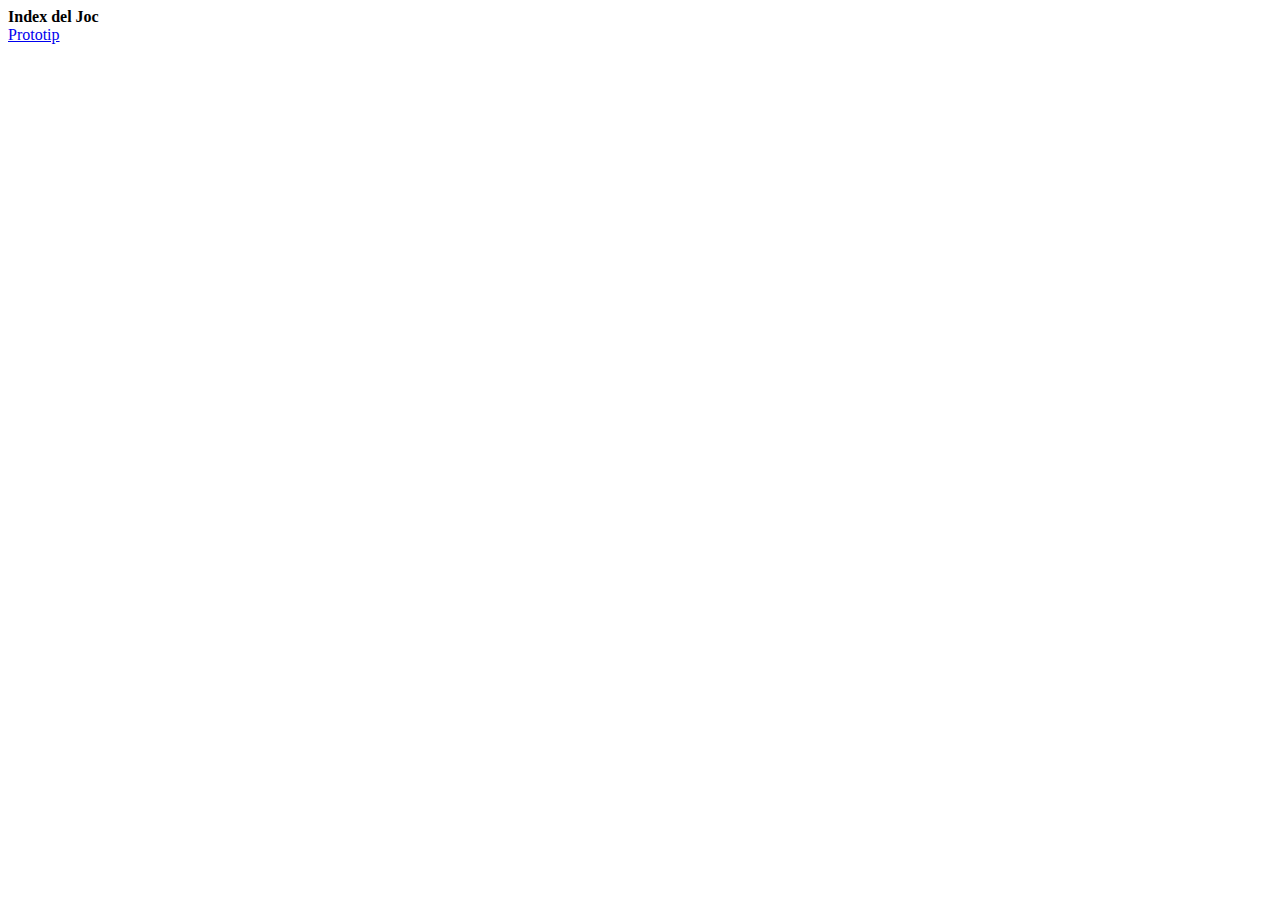
==== index.html @ 7f47c230 "Add files via upload" ====
<!DOCTYPE html>
<!--
To change this license header, choose License Headers in Project Properties.
To change this template file, choose Tools | Templates
and open the template in the editor.
-->
<html>
    <head>
        <title>Prototip - Joc del Penjat - </title>
        <meta charset="UTF-8">
        <meta name="viewport" content="width=device-width, initial-scale=1.0">
    </head>
    <body>
        <b><div>Index del Joc</div></b>
        <a href="Prototip.html">Prototip</a>

    </body>
</html>
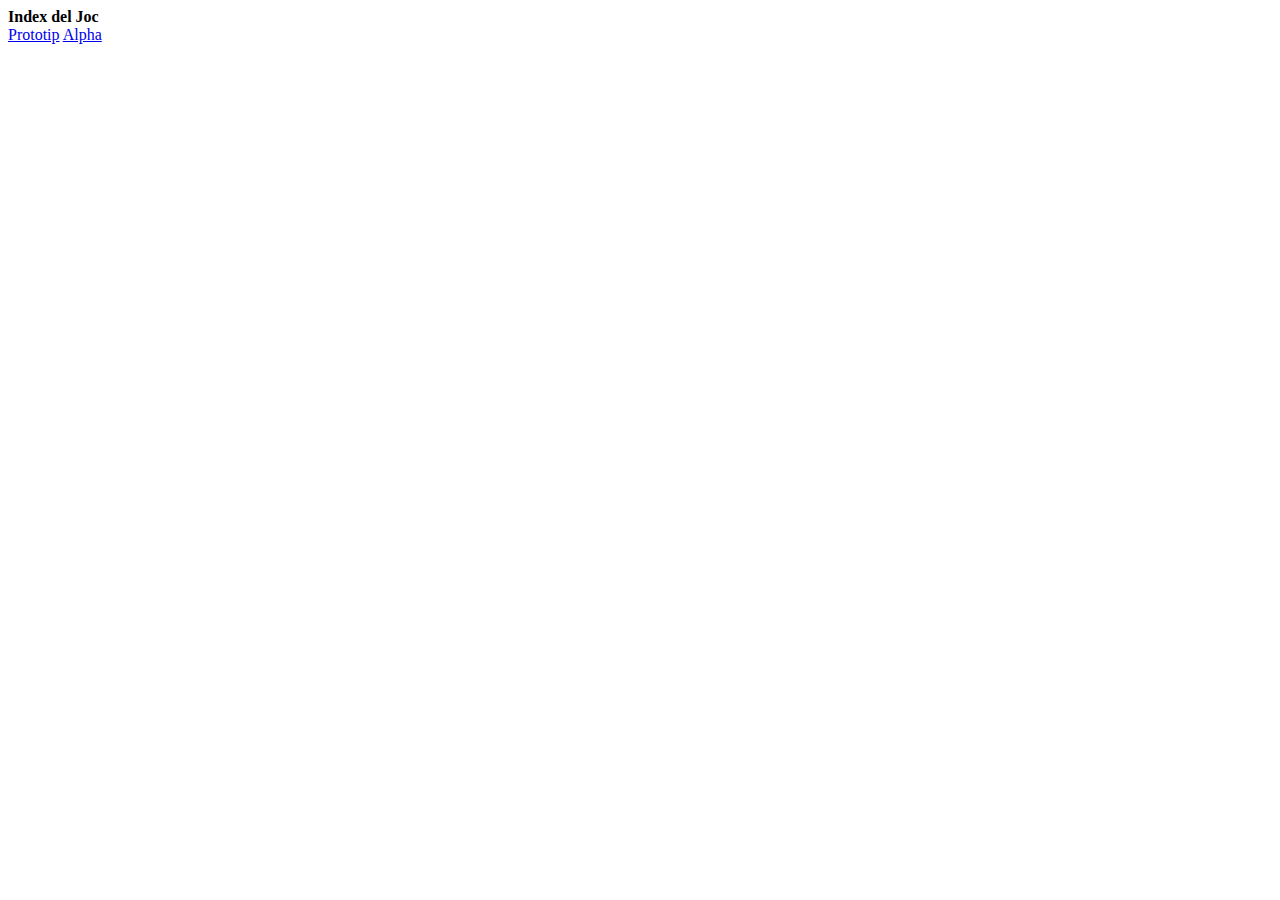
==== commit 0ecc4857: "Add files via upload" ====
--- a/index.html
+++ b/index.html
@@ -13,6 +13,7 @@
     <body>
         <b><div>Index del Joc</div></b>
         <a href="Prototip.html">Prototip</a>
+         <a href="alpha.html">Alpha</a>
 
     </body>
 </html>
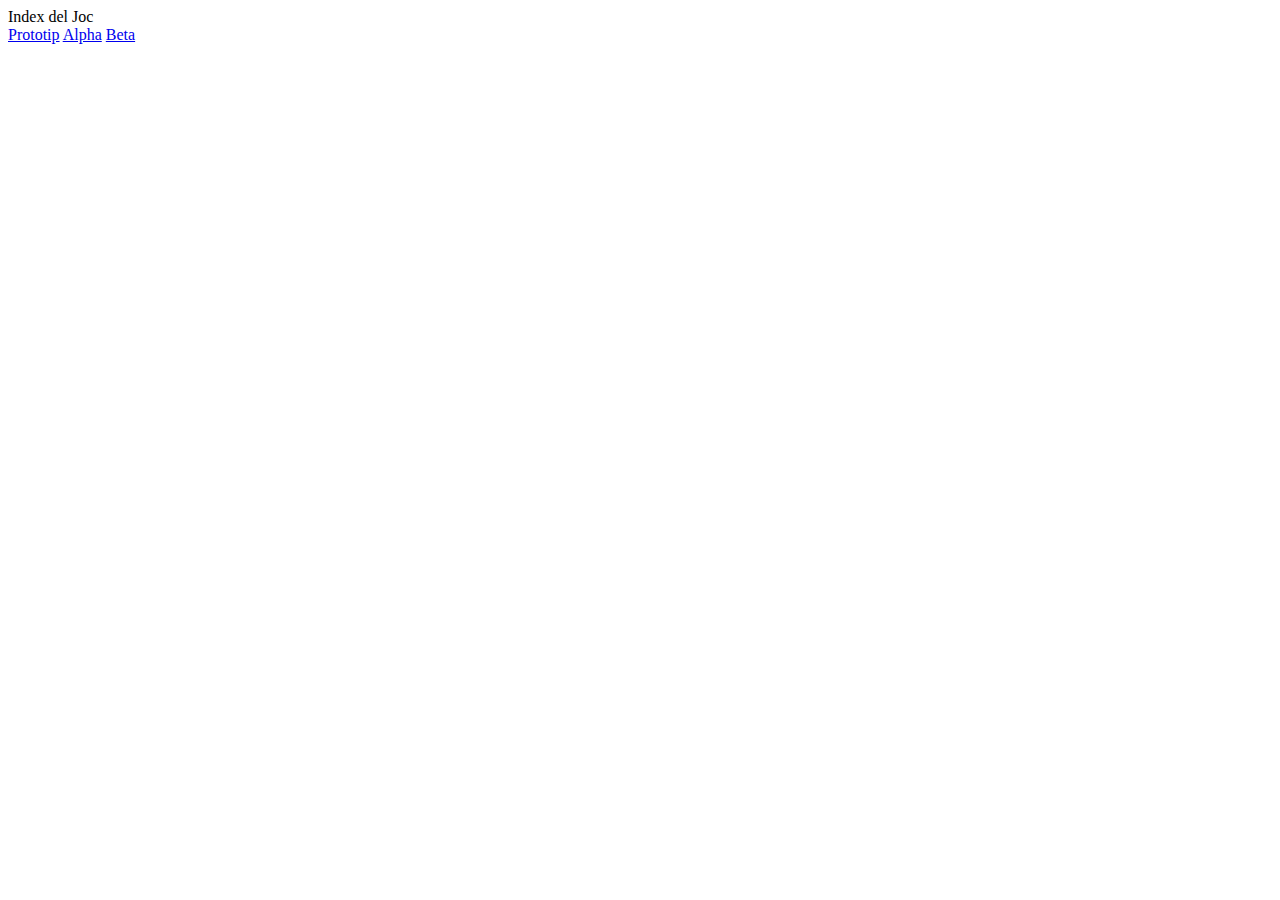
==== commit 1a5c7a09: "Add files via upload" ====
--- a/index.html
+++ b/index.html
@@ -11,9 +11,10 @@
         <meta name="viewport" content="width=device-width, initial-scale=1.0">
     </head>
     <body>
-        <b><div>Index del Joc</div></b>
+        <div>Index del Joc</div>
         <a href="Prototip.html">Prototip</a>
          <a href="alpha.html">Alpha</a>
+         <a href="beta.html">Beta</a>
 
     </body>
 </html>
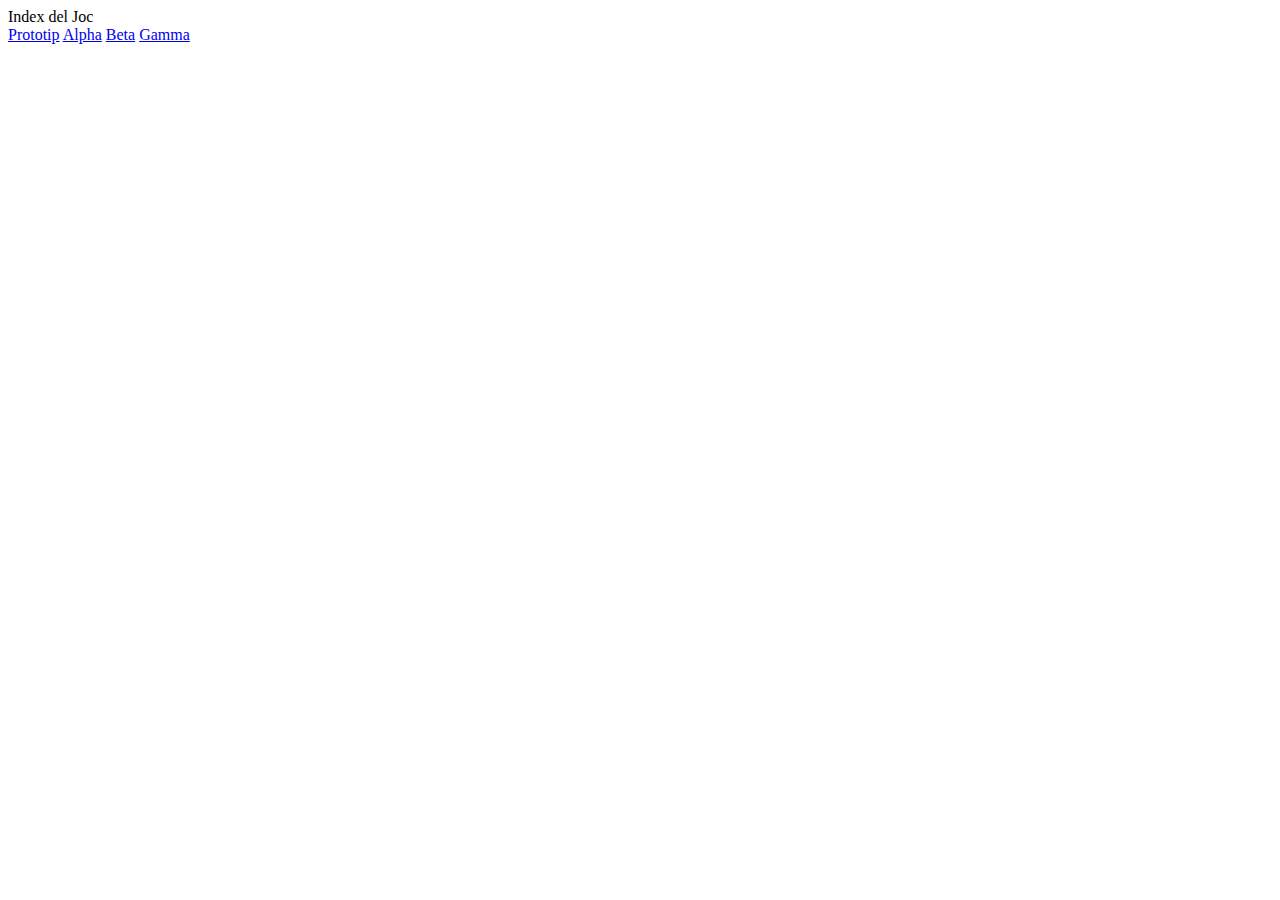
==== commit 9b0c8e5b: "Add files via upload" ====
--- a/index.html
+++ b/index.html
@@ -13,8 +13,8 @@
     <body>
         <div>Index del Joc</div>
         <a href="Prototip.html">Prototip</a>
-         <a href="alpha.html">Alpha</a>
-         <a href="beta.html">Beta</a>
-
+         <a href="Alpha.html">Alpha</a>
+         <a href="Beta.html">Beta</a>
+         <a href="Gamma.html">Gamma</a>
     </body>
 </html>
